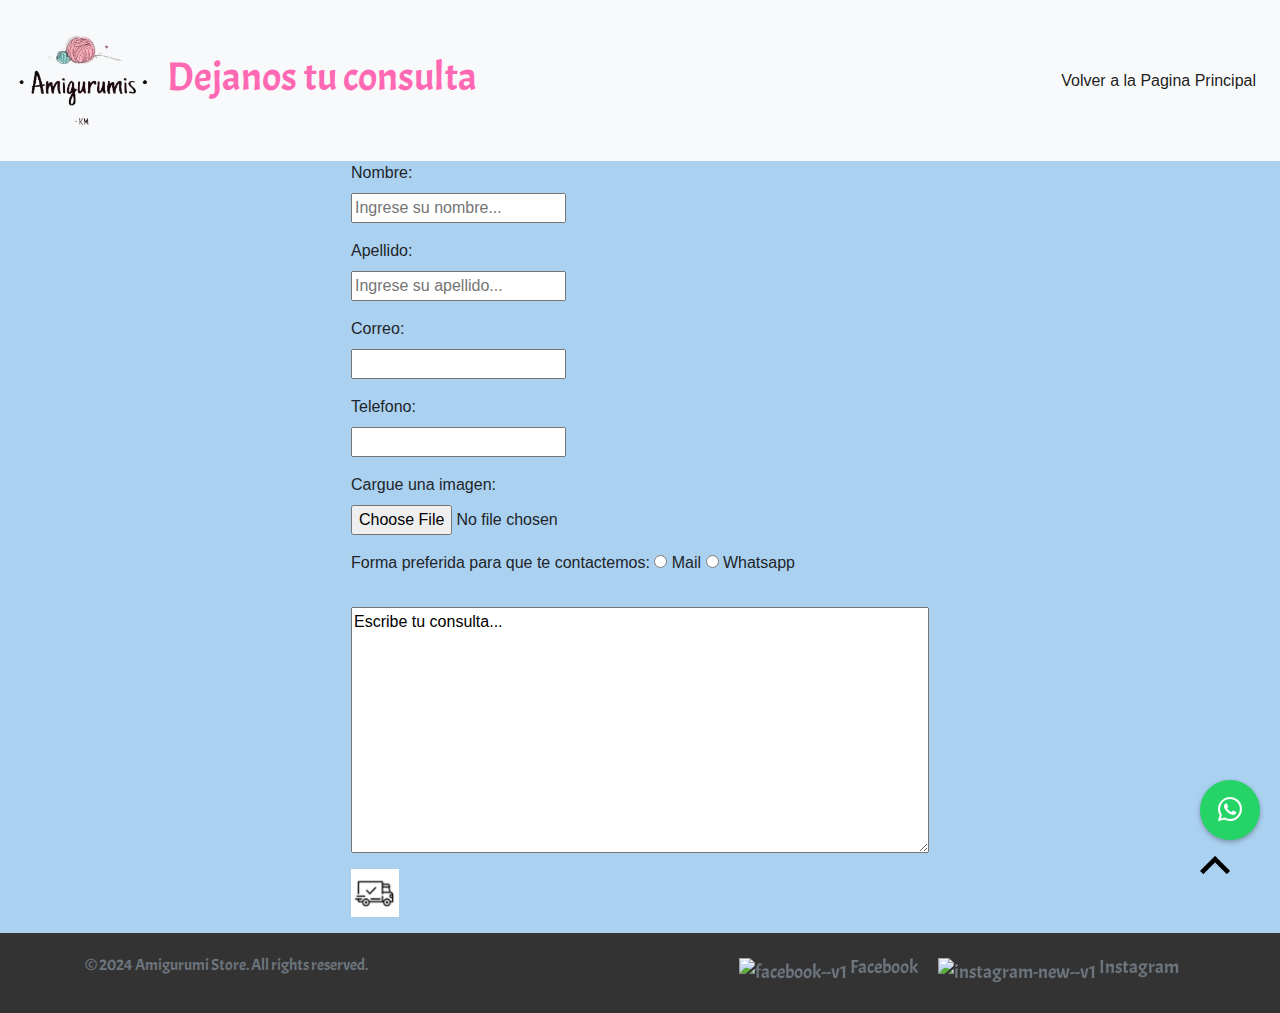
==== form.html @ e94ab1de "Add files via upload" ====
<!DOCTYPE html>
<html lang="en">
<head>
    <meta charset="UTF-8">
    <meta name="viewport" content="width=device-width, initial-scale=1.0">
    <title>TP Amigurumi</title>
    <link rel="icon" href="Images/iconolana.ico">
    <link rel="stylesheet" href="https://maxcdn.bootstrapcdn.com/bootstrap/4.0.0/css/bootstrap.min.css">
    <link rel="stylesheet" href="styles.css"> <!-- custom styles -->
    <link rel="preconnect" href="https://fonts.gstatic.com" crossorigin>
    <link href="https://fonts.googleapis.com/css2?family=Acme&display=swap" rel="stylesheet">
    <link rel="stylesheet" href="https://cdn.jsdelivr.net/npm/bootstrap-icons@1.10.5/font/bootstrap-icons.css">
<style>
       .form-row {
            display: flex;
            flex-direction: column;
            align-items: flex-start;
            margin-bottom: 16px;
        }
    </style>
</head>
<body>
  <button id="scroll-to-top" class="btn">
    <img src="Images/flecha.png" alt="Scroll to top" style="transform: rotate(90deg);">
</button>


<script>
const scrollToTopButton = document.getElementById("scroll-to-top");

window.addEventListener("scroll", () => {
  if (window.pageYOffset > 300) {
      scrollToTopButton.style.display = "block";
  } else {
      scrollToTopButton.style.display = "none";
  }
});

scrollToTopButton.addEventListener("click", () => {
  window.scrollTo({
      top: 0,
      behavior: "smooth"
  });
});
</script>
    <header>
        <nav class="navbar navbar-expand-lg navbar-light bg-light" style="background-color: #333;">
            <a class="navbar-brand" href="#">
              <img src="Images/logo.png" alt="Logo" width="135" height="135">
            </a>
            <h1 class="acme-regular texto_animado">Dejanos tu consulta</h1>
            <button class="navbar-toggler" type="button" data-toggle="collapse" data-target="#navbarSupportedContent" aria-controls="navbarSupportedContent" aria-expanded="false" aria-label="Toggle navigation">
              <span class="navbar-toggler-icon"></span>
            </button>
            <div class="collapse navbar-collapse" id="navbarSupportedContent">
              <ul class="navbar-nav ml-auto">
                <li class="nav-item active">
                  <a class="nav-link" href="index.html">Volver a la Pagina Principal <span class="sr-only">(current)</span></a>
                </li>
              </ul>
            </div>
          </nav>
          <script>
           function validateForm() {
  var nombre = document.getElementById("nombre").value;
  var apellido = document.getElementById("apellido").value;
  var correo = document.getElementById("correo").value;
  var telefono = document.getElementById("telefono").value;

  if (nombre == "") {
    alert("Error falta completar datos");
    return false;
  }

  if (apellido == "") {
    alert("Error falta completar datos");
    return false;
  }

  if (correo == "") {
    alert("Error falta completar datos");
    return false;
  }

  if (telefono == "") {
    alert("Error falta completar datos");
    return false;
  }
}
          </script>
    
        </header>
    <main class="mainform-container">
      <fieldset class="form1">
       <form action="submit.html" onsubmit="return validateForm()">
    <div class="form-row">
      <label for="Nombre-input">Nombre:</label>
      <input type="text" name="nombre" placeholder="Ingrese su nombre..." id="Nombre-input">
    </div>
    <div class="form-row">
      <label for="Apellido-input">Apellido:</label>
      <input type="text" name="Apellido" placeholder="Ingrese su apellido..." id="Apellido-input">
    </div>
        
          <div class="form-row">
            <label for="correo">Correo:</label>
            <input type="email" name="correo" id="correo">
          </div>
          <div class="form-row">
            <label for="telefono">Telefono:</label>
            <input type="tel" name="telefono" id="telefono">
          </div>
          <div class="form-row">
            <label for="imagen">Cargue una imagen:</label>
            <input type="file" name="imagen" id="imagen">
          </div>
          <div class="form-row">
            <p>Forma preferida para que te contactemos:
              <input type="radio" name="preferencia" value="Mail"> Mail
              <input type="radio" name="preferencia" value="Whatsapp"> Whatsapp
            </p>
          </div>
          <div class="form-row">
            <textarea name="comentario" rows="10" cols="60">Escribe tu consulta...</textarea>
          </div>
          <div class="form-row">
            <input type="image" src="Images/shipping-car.gif" width="48" height="48" alt="Camión de entregas">
          </div>
        </form>
      </fieldset>
  
    </main>
    <footer class="bg-gray">
      <div class="footer">
  <div class="container">
    <div class="row">
      <div class="col-md-6">
        <p class="acme-regular text-muted">&copy; 2024 Amigurumi Store. All rights reserved.</p>
      </div>
      <div class="col-md-6 text-md-right">
        <a href='https://www.facebook.com' class="acme-regular text-muted mr-3" ><img width="40" height="40" src="https://img.icons8.com/ios/40/facebook--v1.png" alt="facebook--v1"/> Facebook</a>
            <a href='https://www.instagram.com' class="acme-regular text-muted mr-3"><img width="40" height="40" src="https://img.icons8.com/ios/40/instagram-new--v1.png" alt="instagram-new--v1"/> Instagram</a>
       
      </div>
    </div>
  </div>
</div> 
    </footer>
<a href="https://wa.me/1234567890?text=hello+123" target=”_blank” class="whatsapp-btn">
  <i class="bi bi-whatsapp"></i>
</a>
    

</body>
</html>
---- styles.css ----
.acme-regular {
  font-family: "Acme",sans-serif;
  font-weight: 400;
  font-style: normal;
 

}

.texto_animado {
  color: #ff69b4; /* Cambia el color del texto a rosa */
  animation: move-text 2s infinite; /* Agrega un efecto de movimiento */
}

@keyframes move-text {
  0% {
    transform: translateX(0);
  }
  50% {
    transform: translateX(10px);
  }
  100% {
    transform: translateX(0);
  }
}


.bg-gray {
    background-color: #808080;
}
.carousel-control-prev-icon,
.carousel-control-next-icon {
  background-image: url("Images/flecha.png");
  background-size: 100% 100%;
  width: 30px;
  height: 30px;
}

.carousel-item {
  width: 400px;
  transition: width 2ms;
}



.carousel-control-next-icon {
  transform: rotate(180deg);
}
.whatsapp-icon {
  position: fixed;
  bottom: 80px; /* adjust this value to move the icon higher */
  right: 20px;
  z-index: 1000;
}
.whatsapp-icon a:hover {
    animation: jump 1s ease-in-out;
  }
  

  /*Estilos generales del boton whatsapp*/
.whatsapp-btn {
  position: fixed;
  bottom: 60px;
  right: 20px;
  z-index: 9999;
  width: 60px;
  height: 60px;
  border-radius: 50%;
  background-color: #25D366;
  display: flex;
  align-items: center;
  justify-content: center;
  box-shadow: 0 2px 5px rgba(0, 0, 0, 0.3);
  animation: breathe 2s ease-in-out infinite;
}

/*Estilos solo al icono whatsapp*/
.whatsapp-btn i {
  color: #fff;
  font-size: 24px;
  animation: beat 2s ease-in-out infinite;
  text-decoration: none;
}

 /*Estilos de animacion del icono latiendo*/
@keyframes beat {
  0% {
    transform: scale(1);
  }
  50% {
    transform: scale(1.2);
  }
  100% {
    transform: scale(1);
  }
}
  
.whatsapp-icon img {
    border-radius: 50%;
}

.aside { grid-area: aside;
}

.aside {display: flex;
  flex-direction: column;
  justify-content: center;
  align-items: center;

}

.preguntas { grid-area: preguntas;
      max-height: 100%vp;
      font-family: "comic",cursive;
      font-weight: 200;
      font-style: normal;}

.grid-container {
  margin-top: 5px;
  margin-bottom: 5px;
  display: grid;
  grid-template-columns: 2fr 6fr;
  grid-template-rows: auto;
  grid-template-areas:
    'aside preguntas';
    
    
  gap: 1px;
  background-color: #abd1f1;
  padding: 0px;
}

.mapa {grid-area: mapa;
display: flex;
justify-content: center;
background-color: #abd1f1;
}
.direccion {grid-area: direccion;
display: flex;
justify-content: center;
align-items: center;}

.ubicacion {display: grid;
grid-template-columns: 1fr;
grid-template-rows: 6fr 1fr;
grid-template-areas:
'mapa'
'direccion';
}

.formaside {grid-area: formaside;
  background-color: #abd1f1;
  display: flex;
  justify-content: center;
  align-items: center;
}

.form1 {grid-area: form1; 
  display:flex;
  justify-content: center;
  background-color: #abd1f1;
}

.form-row {
  display: flex;
  flex-direction: column;
  align-items: flex-start;
  margin-bottom: 16px;
  background-color: #abd1f1;
}


.image-grid img:hover {
  opacity: 0.5;
  filter: brightness(0.5);
  transform: scale(1.1);
}

.image-grid img {
  border: 1px solid #640404;
  transition: all 0.3s ease;
}

.image-grid img:hover {
  opacity: 0.5;
  filter: brightness(0.5);
  transform: scale(1.1);
}

#scroll-to-top {
  position: fixed;
  bottom: 20px;
  right: 50px;
  background-color: transparent;
  padding: 0;
  border: none;
  cursor: pointer;
  transition: opacity 0.3s;
}

#scroll-to-top img {
  width: 30px;
  height: 30px;
}

#scroll-to-top:hover {
  opacity: 0.8;
}

.footer {
  background-color: #333;
  color: #fff;
  padding: 20px;
  position: bottom;
  bottom: 0;
  left: 0;
  right: 0;
}

.footer a {
  font-size: 1.2rem;
}
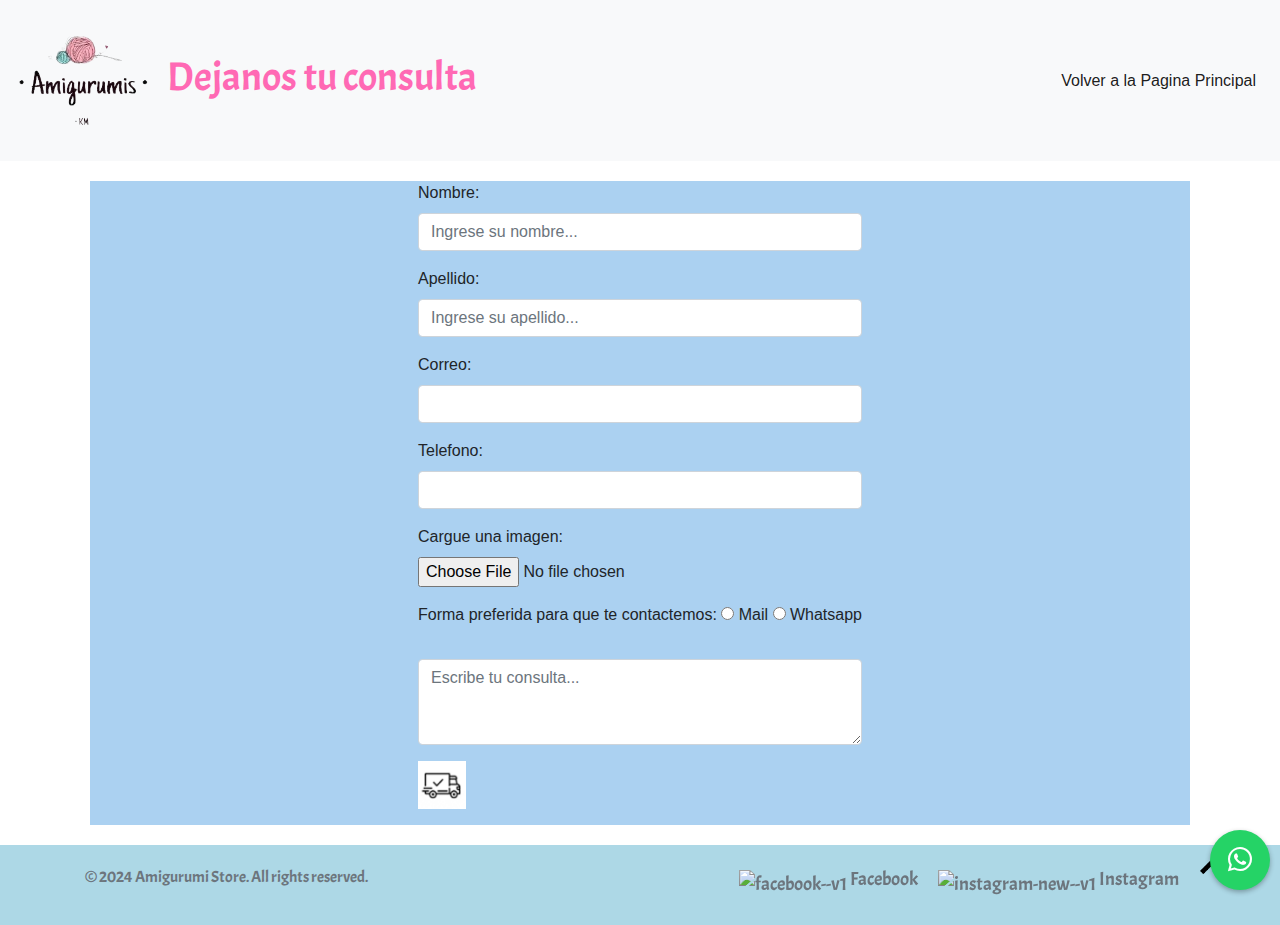
==== commit 69d9ad88: "Add files via upload" ====
--- a/form.html
+++ b/form.html
@@ -10,146 +10,145 @@
     <link rel="preconnect" href="https://fonts.gstatic.com" crossorigin>
     <link href="https://fonts.googleapis.com/css2?family=Acme&display=swap" rel="stylesheet">
     <link rel="stylesheet" href="https://cdn.jsdelivr.net/npm/bootstrap-icons@1.10.5/font/bootstrap-icons.css">
-<style>
-       .form-row {
-            display: flex;
-            flex-direction: column;
-            align-items: flex-start;
+    <style>
+        .form-row {
             margin-bottom: 16px;
+        }
+        .mainform-container {
+            padding: 20px;
+        }
+        .footer {
+            padding: 20px 0;
+        }
+        .whatsapp-btn {
+            position: fixed;
+            bottom: 10px;
+            right: 10px;
+            background-color: #25D366;
+            color: white;
+            border-radius: 50%;
+            padding: 10px;
         }
     </style>
 </head>
 <body>
-  <button id="scroll-to-top" class="btn">
-    <img src="Images/flecha.png" alt="Scroll to top" style="transform: rotate(90deg);">
-</button>
+    <button id="scroll-to-top" class="btn">
+        <img src="Images/flecha.png" alt="Scroll to top" style="transform: rotate(90deg);">
+    </button>
 
+    <script>
+        const scrollToTopButton = document.getElementById("scroll-to-top");
 
-<script>
-const scrollToTopButton = document.getElementById("scroll-to-top");
+        window.addEventListener("scroll", () => {
+            if (window.pageYOffset > 300) {
+                scrollToTopButton.style.display = "block";
+            } else {
+                scrollToTopButton.style.display = "none";
+            }
+        });
 
-window.addEventListener("scroll", () => {
-  if (window.pageYOffset > 300) {
-      scrollToTopButton.style.display = "block";
-  } else {
-      scrollToTopButton.style.display = "none";
-  }
-});
+        scrollToTopButton.addEventListener("click", () => {
+            window.scrollTo({
+                top: 0,
+                behavior: "smooth"
+            });
+        });
+    </script>
 
-scrollToTopButton.addEventListener("click", () => {
-  window.scrollTo({
-      top: 0,
-      behavior: "smooth"
-  });
-});
-</script>
     <header>
-        <nav class="navbar navbar-expand-lg navbar-light bg-light" style="background-color: #333;">
+        <nav class="navbar navbar-expand-lg navbar-light bg-light">
             <a class="navbar-brand" href="#">
-              <img src="Images/logo.png" alt="Logo" width="135" height="135">
+                <img src="Images/logo.png" alt="Logo" width="135" height="135">
             </a>
             <h1 class="acme-regular texto_animado">Dejanos tu consulta</h1>
             <button class="navbar-toggler" type="button" data-toggle="collapse" data-target="#navbarSupportedContent" aria-controls="navbarSupportedContent" aria-expanded="false" aria-label="Toggle navigation">
-              <span class="navbar-toggler-icon"></span>
+                <span class="navbar-toggler-icon"></span>
             </button>
             <div class="collapse navbar-collapse" id="navbarSupportedContent">
-              <ul class="navbar-nav ml-auto">
-                <li class="nav-item active">
-                  <a class="nav-link" href="index.html">Volver a la Pagina Principal <span class="sr-only">(current)</span></a>
-                </li>
-              </ul>
+                <ul class="navbar-nav ml-auto">
+                    <li class="nav-item active">
+                        <a class="nav-link" href="index.html">Volver a la Pagina Principal <span class="sr-only">(current)</span></a>
+                    </li>
+                </ul>
             </div>
-          </nav>
-          <script>
-           function validateForm() {
-  var nombre = document.getElementById("nombre").value;
-  var apellido = document.getElementById("apellido").value;
-  var correo = document.getElementById("correo").value;
-  var telefono = document.getElementById("telefono").value;
+        </nav>
+    </header>
 
-  if (nombre == "") {
-    alert("Error falta completar datos");
-    return false;
-  }
+    <main class="mainform-container container">
+        <fieldset class="form1">
+            <form action="submit.html" onsubmit="return validateForm()">
+                <div class="form-row">
+                    <label for="Nombre-input">Nombre:</label>
+                    <input type="text" name="nombre" class="form-control" placeholder="Ingrese su nombre..." id="Nombre-input">
+                </div>
+                <div class="form-row">
+                    <label for="Apellido-input">Apellido:</label>
+                    <input type="text" name="Apellido" class="form-control" placeholder="Ingrese su apellido..." id="Apellido-input">
+                </div>
+                <div class="form-row">
+                    <label for="correo">Correo:</label>
+                    <input type="email" name="correo" class="form-control" id="correo">
+                </div>
+                <div class="form-row">
+                    <label for="telefono">Telefono:</label>
+                    <input type="tel" name="telefono" class="form-control" id="telefono">
+                </div>
+                <div class="form-row">
+                    <label for="imagen">Cargue una imagen:</label>
+                    <input type="file" name="imagen" class="form-control-file" id="imagen">
+                </div>
+                <div class="form-row">
+                    <p>Forma preferida para que te contactemos:
+                        <input type="radio" name="preferencia" value="Mail"> Mail
+                        <input type="radio" name="preferencia" value="Whatsapp"> Whatsapp
+                    </p>
+                </div>
+                <div class="form-row">
+                    <textarea name="comentario" class="form-control" rows="3" placeholder="Escribe tu consulta..."></textarea>
+                </div>
+                <div class="form-row">
+                    <input type="image" src="Images/shipping-car.gif" width="48" height="48" alt="Camión de entregas">
+                </div>
+            </form>
+        </fieldset>
+    </main>
 
-  if (apellido == "") {
-    alert("Error falta completar datos");
-    return false;
-  }
+    <footer class="bg-light">
+        <div class="footer">
+            <div class="container">
+                <div class="row">
+                    <div class="col-md-6">
+                        <p class="acme-regular text-muted">&copy; 2024 Amigurumi Store. All rights reserved.</p>
+                    </div>
+                    <div class="col-md-6 text-md-right">
+                        <a href="https://www.facebook.com" class="acme-regular text-muted mr-3"><img width="40" height="40" src="https://img.icons8.com/ios/40/facebook--v1.png" alt="facebook--v1"/> Facebook</a>
+                        <a href="https://www.instagram.com" class="acme-regular text-muted mr-3"><img width="40" height="40" src="https://img.icons8.com/ios/40/instagram-new--v1.png" alt="instagram-new--v1"/> Instagram</a>
+                    </div>
+                </div>
+            </div>
+        </div>
+    </footer>
 
-  if (correo == "") {
-    alert("Error falta completar datos");
-    return false;
-  }
+    <a href="https://wa.me/1234567890?text=hello+123" target="_blank" class="whatsapp-btn">
+        <i class="bi bi-whatsapp"></i>
+    </a>
 
-  if (telefono == "") {
-    alert("Error falta completar datos");
-    return false;
-  }
-}
-          </script>
-    
-        </header>
-    <main class="mainform-container">
-      <fieldset class="form1">
-       <form action="submit.html" onsubmit="return validateForm()">
-    <div class="form-row">
-      <label for="Nombre-input">Nombre:</label>
-      <input type="text" name="nombre" placeholder="Ingrese su nombre..." id="Nombre-input">
-    </div>
-    <div class="form-row">
-      <label for="Apellido-input">Apellido:</label>
-      <input type="text" name="Apellido" placeholder="Ingrese su apellido..." id="Apellido-input">
-    </div>
-        
-          <div class="form-row">
-            <label for="correo">Correo:</label>
-            <input type="email" name="correo" id="correo">
-          </div>
-          <div class="form-row">
-            <label for="telefono">Telefono:</label>
-            <input type="tel" name="telefono" id="telefono">
-          </div>
-          <div class="form-row">
-            <label for="imagen">Cargue una imagen:</label>
-            <input type="file" name="imagen" id="imagen">
-          </div>
-          <div class="form-row">
-            <p>Forma preferida para que te contactemos:
-              <input type="radio" name="preferencia" value="Mail"> Mail
-              <input type="radio" name="preferencia" value="Whatsapp"> Whatsapp
-            </p>
-          </div>
-          <div class="form-row">
-            <textarea name="comentario" rows="10" cols="60">Escribe tu consulta...</textarea>
-          </div>
-          <div class="form-row">
-            <input type="image" src="Images/shipping-car.gif" width="48" height="48" alt="Camión de entregas">
-          </div>
-        </form>
-      </fieldset>
-  
-    </main>
-    <footer class="bg-gray">
-      <div class="footer">
-  <div class="container">
-    <div class="row">
-      <div class="col-md-6">
-        <p class="acme-regular text-muted">&copy; 2024 Amigurumi Store. All rights reserved.</p>
-      </div>
-      <div class="col-md-6 text-md-right">
-        <a href='https://www.facebook.com' class="acme-regular text-muted mr-3" ><img width="40" height="40" src="https://img.icons8.com/ios/40/facebook--v1.png" alt="facebook--v1"/> Facebook</a>
-            <a href='https://www.instagram.com' class="acme-regular text-muted mr-3"><img width="40" height="40" src="https://img.icons8.com/ios/40/instagram-new--v1.png" alt="instagram-new--v1"/> Instagram</a>
-       
-      </div>
-    </div>
-  </div>
-</div> 
-    </footer>
-<a href="https://wa.me/1234567890?text=hello+123" target=”_blank” class="whatsapp-btn">
-  <i class="bi bi-whatsapp"></i>
-</a>
-    
+    <script src="https://code.jquery.com/jquery-3.2.1.slim.min.js"></script>
+    <script src="https://cdnjs.cloudflare.com/ajax/libs/popper.js/1.12.9/umd/popper.min.js"></script>
+    <script src="https://maxcdn.bootstrapcdn.com/bootstrap/4.0.0/js/bootstrap.min.js"></script>
 
+    <script>
+        function validateForm() {
+            var nombre = document.getElementById("Nombre-input").value;
+            var apellido = document.getElementById("Apellido-input").value;
+            var correo = document.getElementById("correo").value;
+            var telefono = document.getElementById("telefono").value;
+
+            if (nombre == "" || apellido == "" || correo == "" || telefono == "") {
+                alert("Error falta completar datos");
+                return false;
+            }
+        }
+    </script>
 </body>
-</html>+</html>
--- a/styles.css
+++ b/styles.css
@@ -31,24 +31,7 @@
 .bg-gray {
     background-color: #808080;
 }
-.carousel-control-prev-icon,
-.carousel-control-next-icon {
-  background-image: url("Images/flecha.png");
-  background-size: 100% 100%;
-  width: 30px;
-  height: 30px;
-}
-
-.carousel-item {
-  width: 400px;
-  transition: width 2ms;
-}
-
-
-
-.carousel-control-next-icon {
-  transform: rotate(180deg);
-}
+
 .whatsapp-icon {
   position: fixed;
   bottom: 80px; /* adjust this value to move the icon higher */
@@ -211,7 +194,7 @@
 }
 
 .footer {
-  background-color: #333;
+  background-color: #add8e6;
   color: #fff;
   padding: 20px;
   position: bottom;
@@ -222,4 +205,6 @@
 
 .footer a {
   font-size: 1.2rem;
-}+}
+
+
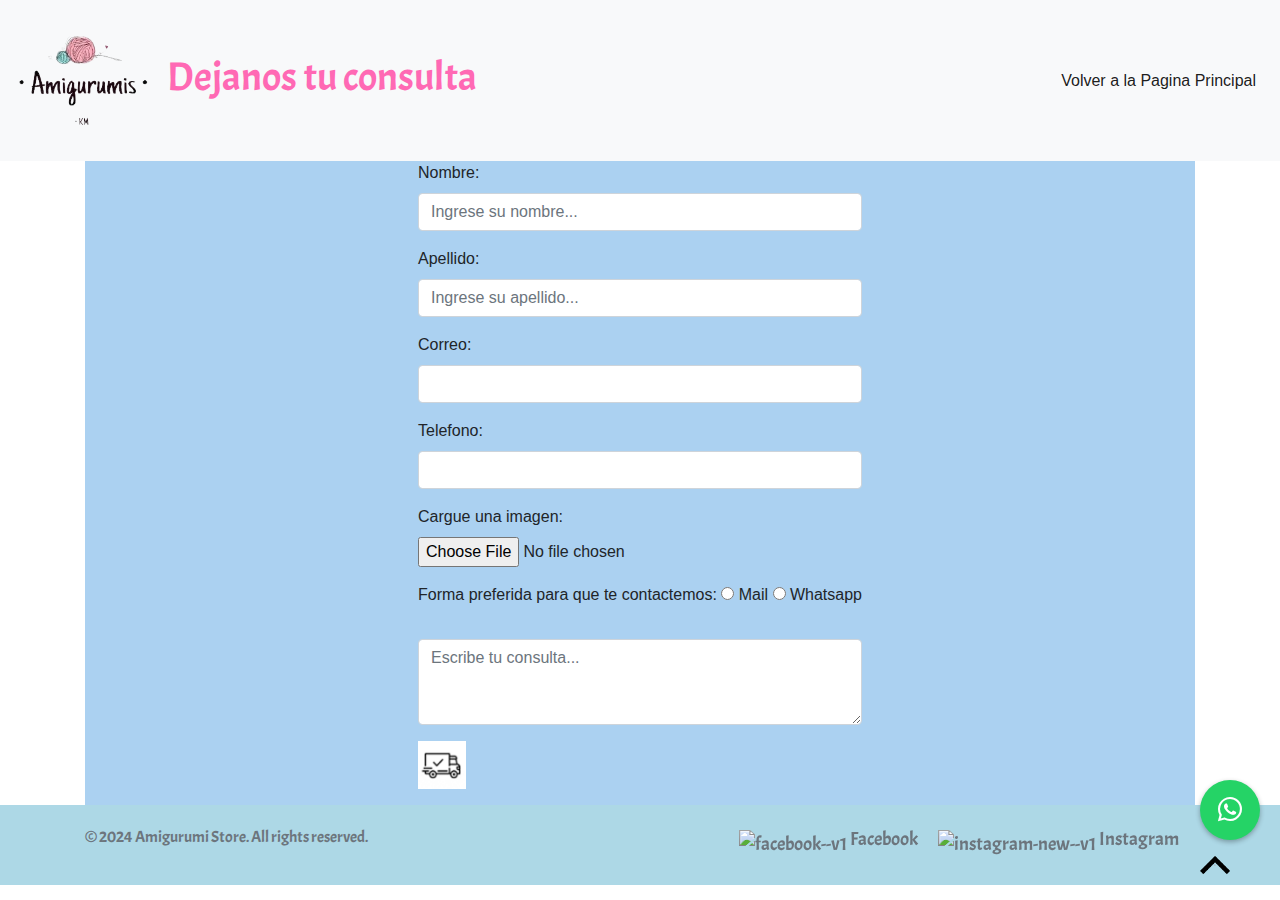
==== commit c9dddfb5: "Update form.html" ====
--- a/form.html
+++ b/form.html
@@ -10,26 +10,6 @@
     <link rel="preconnect" href="https://fonts.gstatic.com" crossorigin>
     <link href="https://fonts.googleapis.com/css2?family=Acme&display=swap" rel="stylesheet">
     <link rel="stylesheet" href="https://cdn.jsdelivr.net/npm/bootstrap-icons@1.10.5/font/bootstrap-icons.css">
-    <style>
-        .form-row {
-            margin-bottom: 16px;
-        }
-        .mainform-container {
-            padding: 20px;
-        }
-        .footer {
-            padding: 20px 0;
-        }
-        .whatsapp-btn {
-            position: fixed;
-            bottom: 10px;
-            right: 10px;
-            background-color: #25D366;
-            color: white;
-            border-radius: 50%;
-            padding: 10px;
-        }
-    </style>
 </head>
 <body>
     <button id="scroll-to-top" class="btn">
--- a/styles.css
+++ b/styles.css
@@ -1,13 +1,7 @@
-
-
-
-
 .acme-regular {
-  font-family: "Acme",sans-serif;
+  font-family: "Acme", sans-serif;
   font-weight: 400;
   font-style: normal;
- 
-
 }
 
 .texto_animado {
@@ -27,9 +21,8 @@
   }
 }
 
-
 .bg-gray {
-    background-color: #808080;
+  background-color: #808080;
 }
 
 .whatsapp-icon {
@@ -38,12 +31,12 @@
   right: 20px;
   z-index: 1000;
 }
+
 .whatsapp-icon a:hover {
-    animation: jump 1s ease-in-out;
-  }
-  
-
-  /*Estilos generales del boton whatsapp*/
+  animation: jump 1s ease-in-out;
+}
+
+/* Estilos generales del boton whatsapp */
 .whatsapp-btn {
   position: fixed;
   bottom: 60px;
@@ -60,7 +53,7 @@
   animation: breathe 2s ease-in-out infinite;
 }
 
-/*Estilos solo al icono whatsapp*/
+/* Estilos solo al icono whatsapp */
 .whatsapp-btn i {
   color: #fff;
   font-size: 24px;
@@ -68,7 +61,7 @@
   text-decoration: none;
 }
 
- /*Estilos de animacion del icono latiendo*/
+/* Estilos de animacion del icono latiendo */
 @keyframes beat {
   0% {
     transform: scale(1);
@@ -80,26 +73,27 @@
     transform: scale(1);
   }
 }
-  
+
 .whatsapp-icon img {
-    border-radius: 50%;
-}
-
-.aside { grid-area: aside;
-}
-
-.aside {display: flex;
+  border-radius: 50%;
+}
+
+.aside {
+  grid-area: aside;
+  display: flex;
   flex-direction: column;
   justify-content: center;
   align-items: center;
-
-}
-
-.preguntas { grid-area: preguntas;
-      max-height: 100%vp;
-      font-family: "comic",cursive;
-      font-weight: 200;
-      font-style: normal;}
+}
+
+.preguntas {
+  grid-area: preguntas;
+  max-height: 100vh;
+  font-family: "comic", cursive;
+  font-weight: 200;
+  font-style: normal;
+  overflow: auto;
+}
 
 .grid-container {
   margin-top: 5px;
@@ -107,42 +101,44 @@
   display: grid;
   grid-template-columns: 2fr 6fr;
   grid-template-rows: auto;
-  grid-template-areas:
-    'aside preguntas';
-    
-    
+  grid-template-areas: 'aside preguntas';
   gap: 1px;
   background-color: #abd1f1;
   padding: 0px;
 }
 
-.mapa {grid-area: mapa;
-display: flex;
-justify-content: center;
-background-color: #abd1f1;
-}
-.direccion {grid-area: direccion;
-display: flex;
-justify-content: center;
-align-items: center;}
-
-.ubicacion {display: grid;
-grid-template-columns: 1fr;
-grid-template-rows: 6fr 1fr;
-grid-template-areas:
-'mapa'
-'direccion';
-}
-
-.formaside {grid-area: formaside;
-  background-color: #abd1f1;
-  display: flex;
-  justify-content: center;
-  align-items: center;
-}
-
-.form1 {grid-area: form1; 
-  display:flex;
+.mapa {
+  grid-area: mapa;
+  display: flex;
+  justify-content: center;
+  background-color: #abd1f1;
+}
+
+.direccion {
+  grid-area: direccion;
+  display: flex;
+  justify-content: center;
+  align-items: center;
+}
+
+.ubicacion {
+  display: grid;
+  grid-template-columns: 1fr;
+  grid-template-rows: 6fr 1fr;
+  grid-template-areas: 'mapa' 'direccion';
+}
+
+.formaside {
+  grid-area: formaside;
+  background-color: #abd1f1;
+  display: flex;
+  justify-content: center;
+  align-items: center;
+}
+
+.form1 {
+  grid-area: form1;
+  display: flex;
   justify-content: center;
   background-color: #abd1f1;
 }
@@ -153,13 +149,6 @@
   align-items: flex-start;
   margin-bottom: 16px;
   background-color: #abd1f1;
-}
-
-
-.image-grid img:hover {
-  opacity: 0.5;
-  filter: brightness(0.5);
-  transform: scale(1.1);
 }
 
 .image-grid img {
@@ -207,4 +196,8 @@
   font-size: 1.2rem;
 }
 
-
+@media (max-width: 768px) {
+  .aside, .preguntas {
+    padding: 10px;
+  }
+}
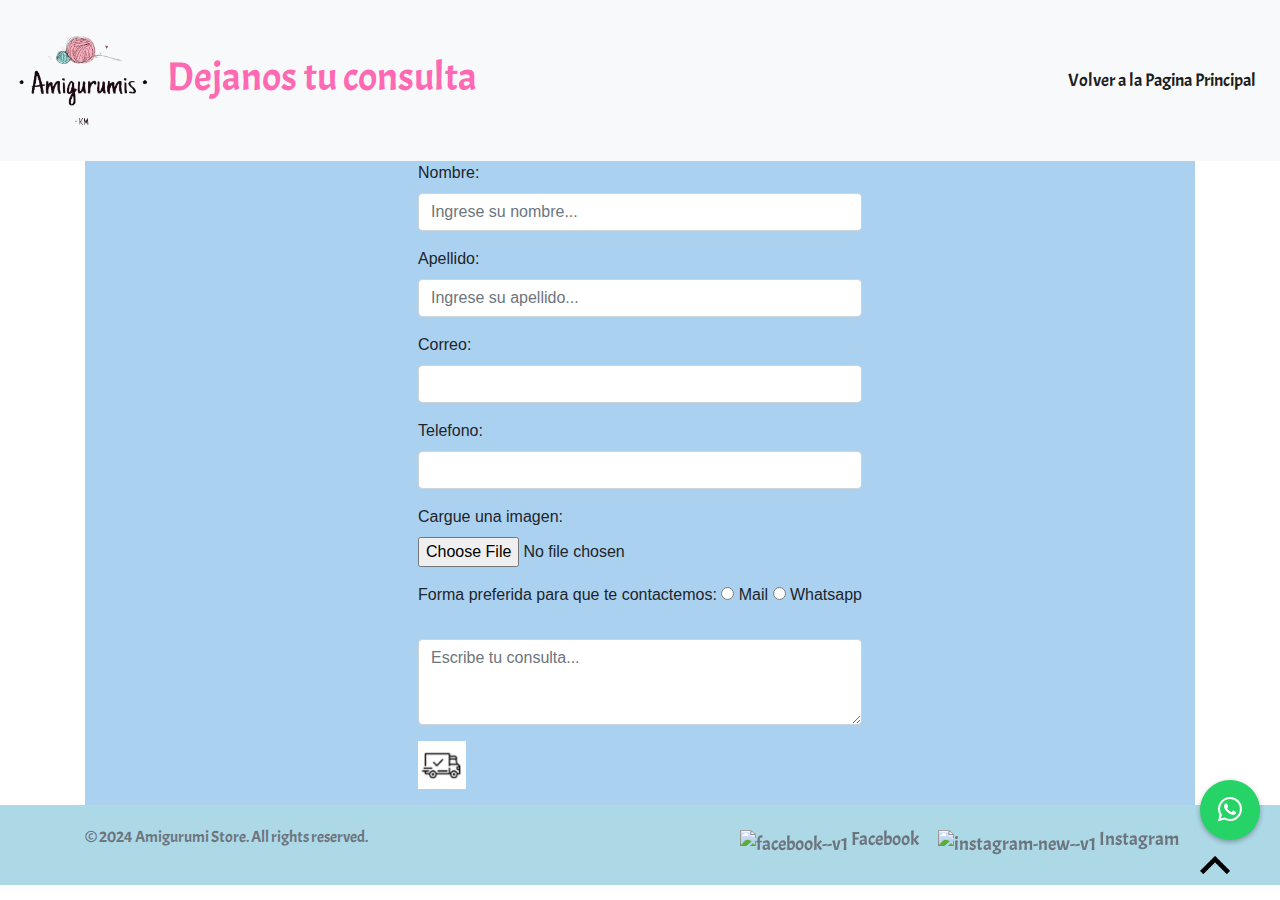
==== commit 869d66b0: "Update form.html" ====
--- a/form.html
+++ b/form.html
@@ -101,8 +101,13 @@
                         <p class="acme-regular text-muted">&copy; 2024 Amigurumi Store. All rights reserved.</p>
                     </div>
                     <div class="col-md-6 text-md-right">
-                        <a href="https://www.facebook.com" class="acme-regular text-muted mr-3"><img width="40" height="40" src="https://img.icons8.com/ios/40/facebook--v1.png" alt="facebook--v1"/> Facebook</a>
-                        <a href="https://www.instagram.com" class="acme-regular text-muted mr-3"><img width="40" height="40" src="https://img.icons8.com/ios/40/instagram-new--v1.png" alt="instagram-new--v1"/> Instagram</a>
+                        <a href="https://www.facebook.com" class="acme-regular text-muted mr-3">
+  <img width="40" height="40" src="https://img.icons8.com/ios/40/facebook--v1.png" alt="facebook--v1"> Facebook
+</a>
+<a href="https://www.instagram.com" class="acme-regular text-muted mr-3">
+  <img width="40" height="40" src="https://img.icons8.com/ios/40/instagram-new--v1.png" alt="instagram-new--v1"> Instagram
+</a>
+
                     </div>
                 </div>
             </div>
--- a/styles.css
+++ b/styles.css
@@ -25,9 +25,15 @@
   background-color: #808080;
 }
 
+.nav-link {
+  font-family: "acme", sans-serif; /* Cambia "NombreDeLaFuente" por la fuente que desees */
+  font-size: 18px; /* Cambia el tamaño de la fuente según lo necesites */
+}
+
+
 .whatsapp-icon {
   position: fixed;
-  bottom: 80px; /* adjust this value to move the icon higher */
+  bottom: 100px; /
   right: 20px;
   z-index: 1000;
 }
